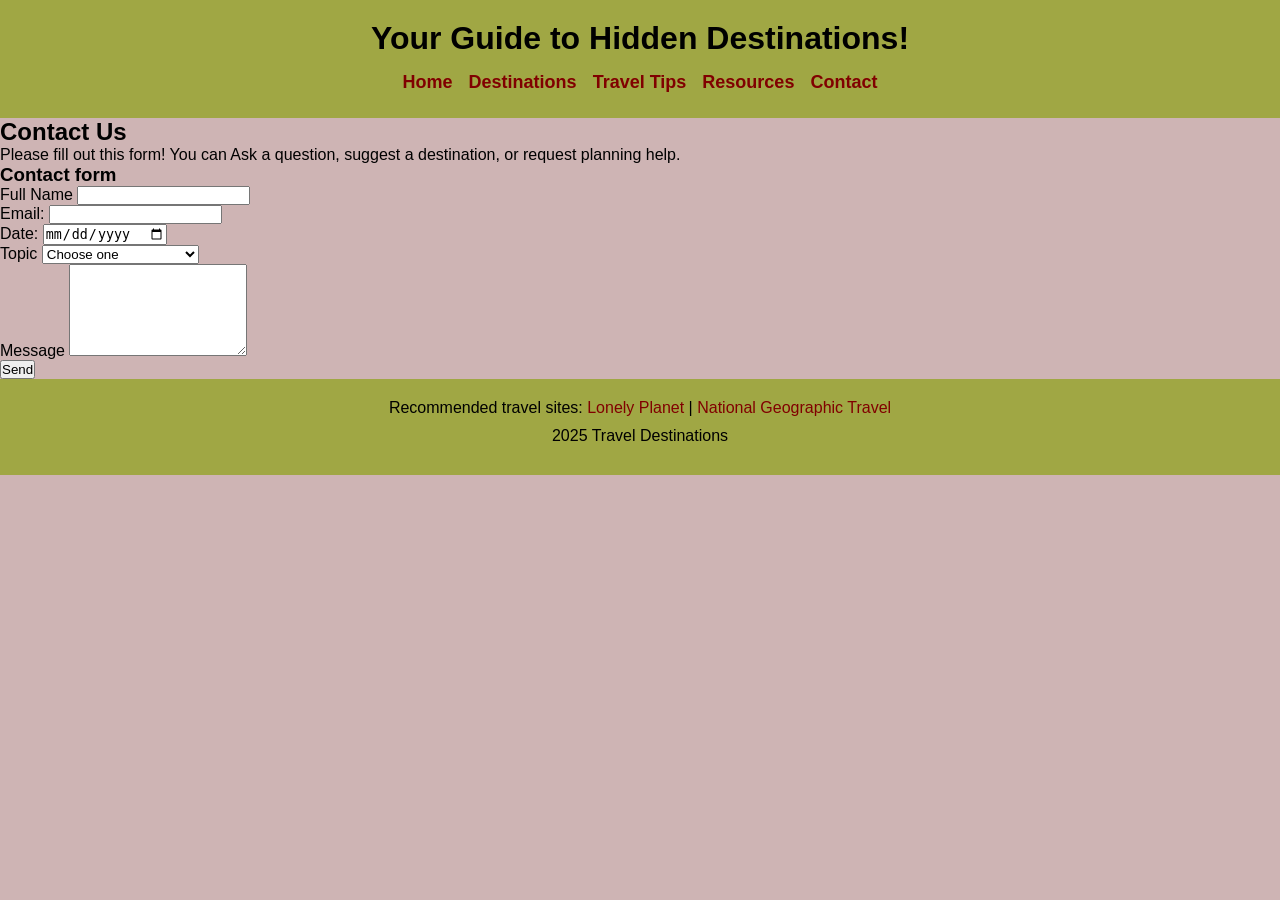
==== contact.html @ 9bcdcbdf "Add files via upload" ====
<!DOCTYPE html>
<html lang="en">
<head>
    <meta charset="UTF-8">
    <meta name="viewport" content="width=device-width, initial-scale=1.0">
    <title>Contact</title>
    <link rel="stylesheet" href="./css/header_footer.css">
    <link rel="stylesheet" href="./css/contact.css">
</head>


<body>
   <header>
    <h1>Your Guide to Hidden Destinations!</h1>
    <nav>
      <ul>
        <li><a href="index.html">Home</a></li>
        <li><a href="destinations.html">Destinations</a></li>
        <li><a href="tips.html">Travel Tips</a></li>
        <li><a href="resources.html">Resources</a></li>
        <li><a aria-current="page" href="contact.html">Contact</a></li>
      </ul>
    </nav>
  </header>
    <main>
        <section class="intro">
        <h2>Contact Us</h2>
            <p>Please fill out this form! You can Ask a question, suggest a destination, or request planning help.</p>
        </section>
        <section class="form">
            <h3 class="sr-only">Contact form</h3>
            <form action="#" method="get">
              <div class="field">
                <label for="name">Full Name</label>
                  <input id="name" name="name" type="name" required autocomplete="name">
              </div>
            <div class="field">
              <label for="email">Email:</label>
                <input type="email" id="email" name="email" required autocomplete="email">
            </div>
            <div class="field">
              <label for="date">Date:</label>
                <input type="date" id="date" name="date" required>
            </div>


        <div class="field">
          <label for="topic">Topic</label>
          <select id="topic" name="topic" required>
            <option value="">Choose one</option>
            <option value="destination">Destination suggestion</option>
            <option value="planning">Planning help</option>
            <option value="feedback">Site feedback</option>
          </select>
        </div>

        <div class="field">
        <label for="message">Message</label>
        <textarea id="message" name="message" rows="6" maxlength="700" required></textarea>
        </div>

        <button type="submit">Send</button>
      </form>
    </section>
    </main>
    <footer>
        <p>Recommended travel sites: 
            <a href="https://www.lonelyplanet.com/" target="_blank">Lonely Planet</a> | 
            <a href="https://www.nationalgeographic.com/travel/" target="_blank">National Geographic Travel</a>
        </p>
        <p>2025 Travel Destinations</p>
    </footer>
</body>
</html>
---- css/header_footer.css ----
* {
    margin: 0;
    padding: 0;
    box-sizing: border-box;
}

body {
    font-family: Arial, Helvetica, sans-serif;
    background-color: #ceb4b4;
}

header {
    background-color: #a0a744;
    color: black;
    padding: 20px 0;
    text-align: center;
    position: sticky; 
    top: 0;
}

header h1 {
    margin-bottom: 10px;
}


nav ul {
    list-style: none;
    display: flex;
    justify-content: center;
    flex-wrap: wrap;
    gap: 16px;
}
a {
    text-decoration: none;;
    color: maroon;
}

nav  a {
    font-weight: bold;
    font-size: 18px;
}

a:hover {
    background-color: #ceb4b4;
    padding: 4px;
}

nav {
    padding: 5px;
    
}

footer {
  text-align: center;
  padding: 20px 0 30px;
  background: #a0a744;
}

footer p:first-child { 
    margin-bottom: 10px; 
}

@media (max-width: 550px) {

  nav ul {
    flex-direction: column;
    gap: 0px;
    border: 2px solid maroon;
  }

  nav a {
    display: block;
    border-bottom: 2px solid;
    padding: 6px;
    width: 100%;
    background-color: #ceb4b4;
  }

nav li:nth-child(5) a {
  border-bottom: none;
}
}
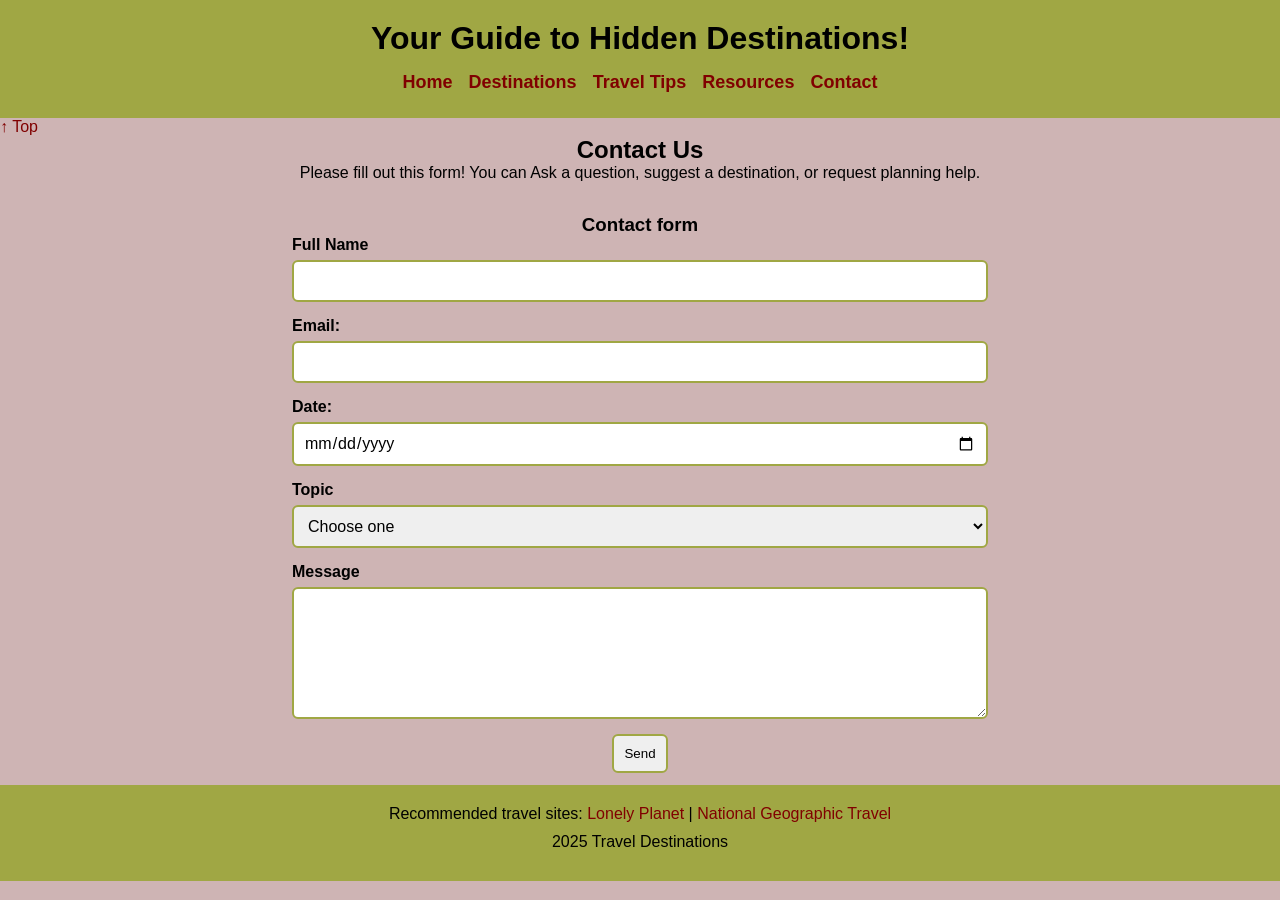
==== commit ae732ec1: "Add files via upload" ====
--- a/contact.html
+++ b/contact.html
@@ -22,6 +22,9 @@
       </ul>
     </nav>
   </header>
+
+<a href="#" class="back-to-top" aria-label="Back to top">↑ Top</a>
+
     <main>
         <section class="intro">
         <h2>Contact Us</h2>
--- a/css/contact.css
+++ b/css/contact.css
@@ -0,0 +1,53 @@
+.intro {
+    margin-bottom: 20px;
+    text-align: center;
+}
+
+.form {
+    display: block;
+    max-width: 720px;
+    align-content: center;
+    text-align: center;
+    margin: 0 auto;
+    padding: 12px;
+}
+
+.form .field {
+  display: flex;
+  flex-direction: column;
+  gap: 6px;
+  margin-bottom: 15px;
+  text-align: left;       
+}
+
+.form label {
+  font-weight: 600;
+}
+
+.form input,
+.form select,
+.form textarea {
+  width: 100%;
+  padding: 10px;
+  border: 2px solid #a0a744;
+  border-radius: 6px;
+  font: inherit;
+}
+
+button {
+    display: inline-block;
+    padding: 10px;
+    border:  2px solid #a0a744;
+    border-radius: 6px;
+}
+
+button:active {
+    padding: 8px;
+}
+
+@media(max-width: 500px) {
+    button {
+        width: 100%;
+    }
+
+}
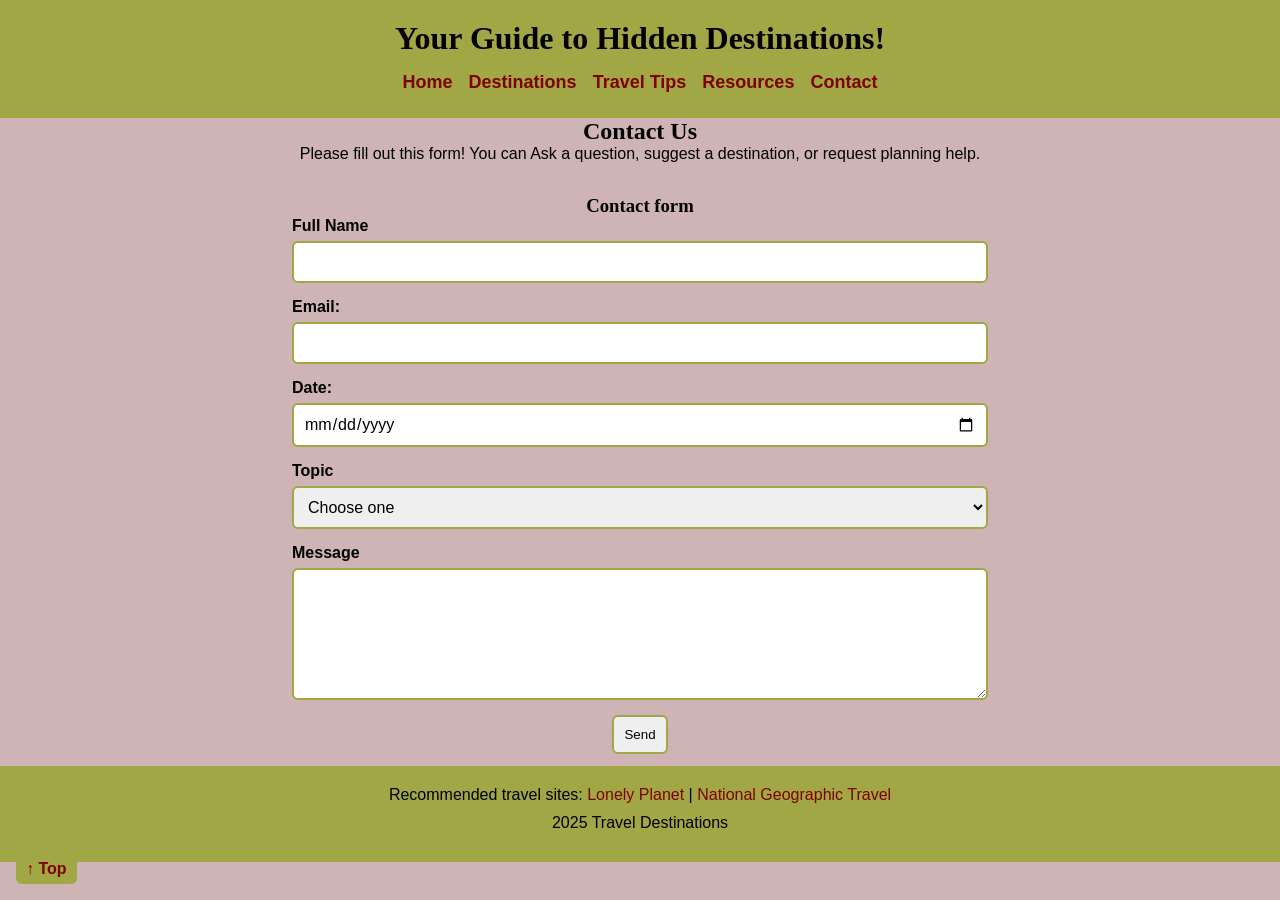
==== commit b4a599c6: "Add files via upload" ====
--- a/contact.html
+++ b/contact.html
@@ -35,7 +35,7 @@
             <form action="#" method="get">
               <div class="field">
                 <label for="name">Full Name</label>
-                  <input id="name" name="name" type="name" required autocomplete="name">
+                  <input id="name" name="name" type="text" required autocomplete="name">
               </div>
             <div class="field">
               <label for="email">Email:</label>
--- a/css/header_footer.css
+++ b/css/header_footer.css
@@ -1,83 +1,107 @@
-
-* {
-    margin: 0;
-    padding: 0;
-    box-sizing: border-box;
-}
-
-body {
-    font-family: Arial, Helvetica, sans-serif;
-    background-color: #ceb4b4;
-}
-
-header {
-    background-color: #a0a744;
-    color: black;
-    padding: 20px 0;
-    text-align: center;
-    position: sticky; 
-    top: 0;
-}
-
-header h1 {
-    margin-bottom: 10px;
-}
-
-
-nav ul {
-    list-style: none;
-    display: flex;
-    justify-content: center;
-    flex-wrap: wrap;
-    gap: 16px;
-}
-a {
-    text-decoration: none;;
-    color: maroon;
-}
-
-nav  a {
-    font-weight: bold;
-    font-size: 18px;
-}
-
-a:hover {
-    background-color: #ceb4b4;
-    padding: 4px;
-}
-
-nav {
-    padding: 5px;
-    
-}
-
-footer {
-  text-align: center;
-  padding: 20px 0 30px;
-  background: #a0a744;
-}
-
-footer p:first-child { 
-    margin-bottom: 10px; 
-}
-
-@media (max-width: 550px) {
-
-  nav ul {
-    flex-direction: column;
-    gap: 0px;
-    border: 2px solid maroon;
-  }
-
-  nav a {
-    display: block;
-    border-bottom: 2px solid;
-    padding: 6px;
-    width: 100%;
-    background-color: #ceb4b4;
-  }
-
-nav li:nth-child(5) a {
-  border-bottom: none;
-}
-}
+
+* {
+    margin: 0;
+    padding: 0;
+    box-sizing: border-box;
+}
+
+body {
+    font-family: Arial, Helvetica, sans-serif;
+    background-color: #ceb4b4;
+}
+
+h1, h2, h3 {
+  font-family: "Times New Roman", Times, serif; 
+}
+
+header {
+    background-color: #a0a744;
+    color: black;
+    padding: 20px 0;
+    text-align: center;
+    position: sticky; 
+    top: 0;
+}
+
+header h1 {
+    margin-bottom: 10px;
+}
+
+
+nav ul {
+    list-style: none;
+    display: flex;
+    justify-content: center;
+    flex-wrap: wrap;
+    gap: 16px;
+}
+a {
+    text-decoration: none;;
+    color: maroon;
+}
+
+nav  a {
+    font-weight: bold;
+    font-size: 18px;
+}
+
+a:hover {
+    background-color: #ceb4b4;
+    padding: 4px;
+}
+
+nav {
+    padding: 5px;
+    
+}
+
+footer {
+  text-align: center;
+  padding: 20px 0 30px;
+  background: #a0a744;
+}
+
+footer p:first-child { 
+    margin-bottom: 10px; 
+}
+
+.back-to-top {
+  position: fixed;     
+  left: 16px;
+  bottom: 16px;
+  background: #a0a744;
+  padding: 6px 10px;
+  border-radius: 6px;
+  font-weight: bold;
+  text-decoration: none;
+}
+
+.back-to-top:active {
+  padding: 4px 8px;
+}
+
+
+@media (max-width: 600px) {
+  .back-to-top { left: 10px; bottom: 10px; }
+}
+
+@media (max-width: 550px) {
+
+  nav ul {
+    flex-direction: column;
+    gap: 0px;
+    border: 2px solid maroon;
+  }
+
+  nav a {
+    display: block;
+    border-bottom: 2px solid;
+    padding: 6px;
+    width: 100%;
+    background-color: #ceb4b4;
+  }
+
+nav li:nth-child(5) a {
+  border-bottom: none;
+}
+}
--- a/css/contact.css
+++ b/css/contact.css
@@ -1,53 +1,53 @@
-.intro {
-    margin-bottom: 20px;
-    text-align: center;
-}
-
-.form {
-    display: block;
-    max-width: 720px;
-    align-content: center;
-    text-align: center;
-    margin: 0 auto;
-    padding: 12px;
-}
-
-.form .field {
-  display: flex;
-  flex-direction: column;
-  gap: 6px;
-  margin-bottom: 15px;
-  text-align: left;       
-}
-
-.form label {
-  font-weight: 600;
-}
-
-.form input,
-.form select,
-.form textarea {
-  width: 100%;
-  padding: 10px;
-  border: 2px solid #a0a744;
-  border-radius: 6px;
-  font: inherit;
-}
-
-button {
-    display: inline-block;
-    padding: 10px;
-    border:  2px solid #a0a744;
-    border-radius: 6px;
-}
-
-button:active {
-    padding: 8px;
-}
-
-@media(max-width: 500px) {
-    button {
-        width: 100%;
-    }
-
-}
+.intro {
+    margin-bottom: 20px;
+    text-align: center;
+}
+
+.form {
+    display: block;
+    max-width: 720px;
+    align-content: center;
+    text-align: center;
+    margin: 0 auto;
+    padding: 12px;
+}
+
+.form .field {
+  display: flex;
+  flex-direction: column;
+  gap: 6px;
+  margin-bottom: 15px;
+  text-align: left;       
+}
+
+.form label {
+  font-weight: 600;
+}
+
+.form input,
+.form select,
+.form textarea {
+  width: 100%;
+  padding: 10px;
+  border: 2px solid #a0a744;
+  border-radius: 6px;
+  font: inherit;
+}
+
+button {
+    display: inline-block;
+    padding: 10px;
+    border:  2px solid #a0a744;
+    border-radius: 6px;
+}
+
+button:active {
+    padding: 8px;
+}
+
+@media(max-width: 500px) {
+    button {
+        width: 100%;
+    }
+
+}
